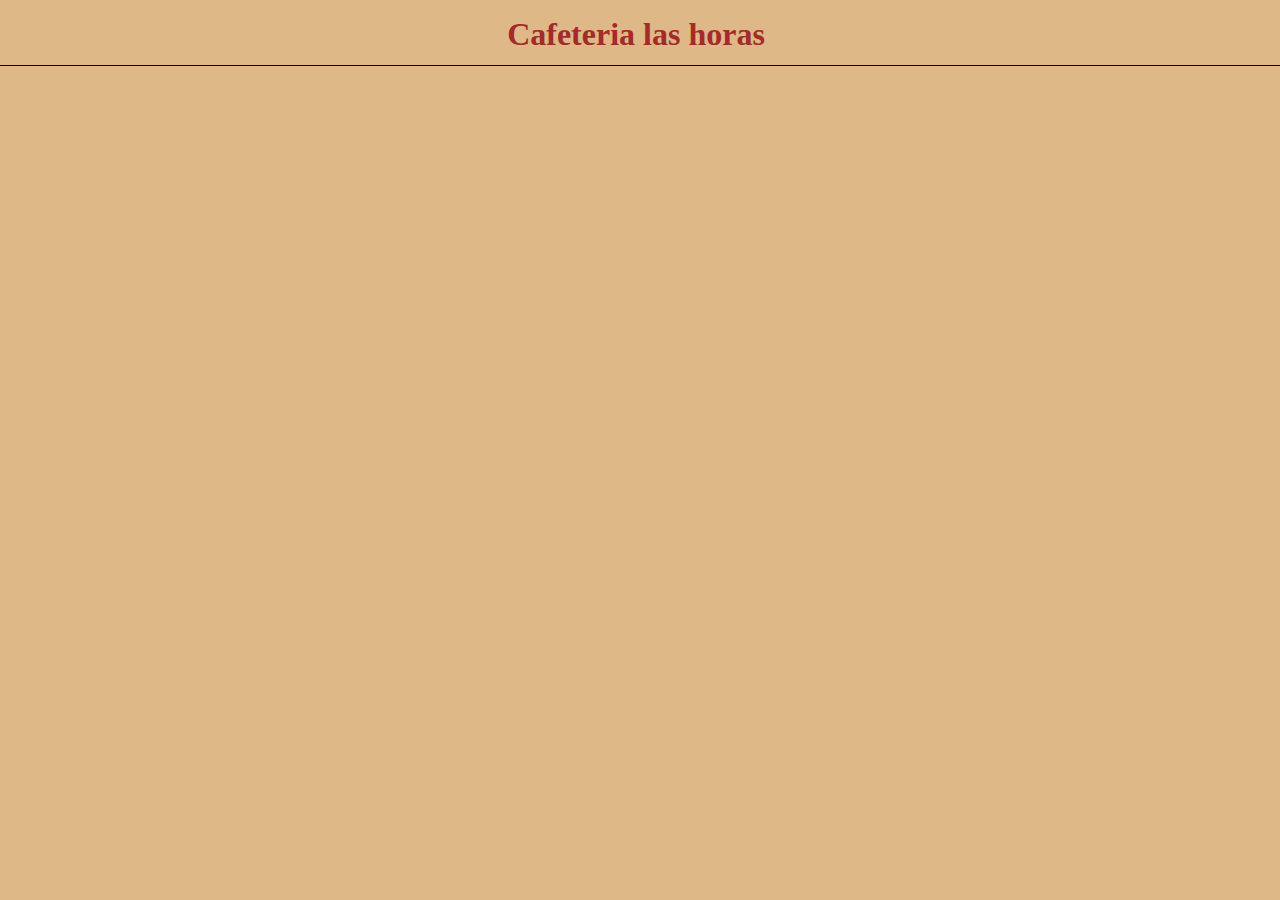
==== index.html @ 184de975 "Cambios 3 importante" ====
<!DOCTYPE html>
<html lang="en">
<head>
    <meta charset="UTF-8">
    <meta http-equiv="X-UA-Compatible" content="IE=edge">
    <meta name="viewport" content="width=device-width, initial-scale=1.0">
    <link rel="stylesheet" href="estilo.css">
    <!-- Imagen de logo de la web -->
    <link rel="shortcut icon" href="imagenes/logo.png" type="image/png">
    <title>Cafeteria las horas | Pagina principal</title>
</head>
<body>
    <header>
        <!-- Encabezado de la pagina -->
        <div class="encabezado">
            <h1 class="texto-centrado texto-marron">Cafeteria las horas</h1>
        </div>
    </header>
    <!-- Linea del encabezado de la pagina -->
    <hr class=principal>
    <!-- Foto y link a la carta -->

</body>
</html>
---- estilo.css ----
/* Marca donde inicia la pagina y el color de fondo que tiene */
body,html {
    margin-top: -0.7%;
    margin-left: 0px;
    background-color: burlywood;

}

/* Encabezado de la pagina */
.encabezado {
    padding: 1%;
    
}

/* Centrado de un texto  */
.texto-centrado {
    text-align: center;

}

/* Color de texto marron */
.texto-marron {
    color: brown;
}

/* Lineas de separacion*/

hr {
    border-bottom: 0px;
    border-color: black;
    width: 100vw;
    position: relative;
    bottom: 30px;
}
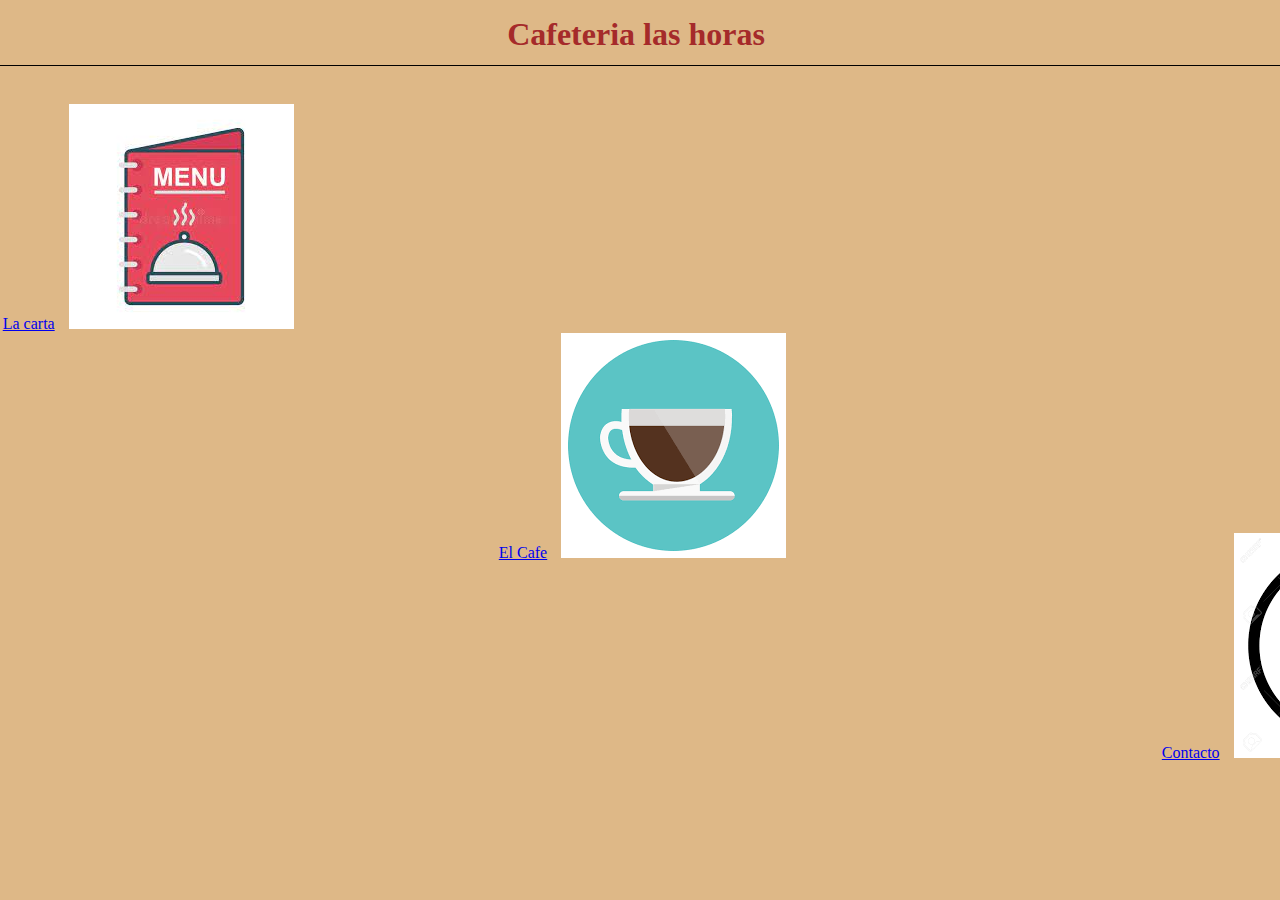
==== commit f2104dd5: "index.html" ====
--- a/index.html
+++ b/index.html
@@ -17,8 +17,24 @@
         </div>
     </header>
     <!-- Linea del encabezado de la pagina -->
-    <hr class=principal>
+    <hr>
     <!-- Foto y link a la carta -->
+    <div class="carta">
+        <a href="carta/carta.html">La carta</a>
+        <img src="imagenes/carta.jpeg" alt="a">
+    </div>
 
+    <!-- Foto y link de cafe -->
+    <div class="cafe">
+        <a href="cafe/cafe.html">El Cafe</a>
+        <img src="imagenes/logo.png" alt="">
+    </div>
+
+    <!-- Foto y link de contacto -->
+
+    <div class="contacto">
+        <a href="contacto/contacto.html">Contacto</a>
+        <img src="imagenes/contacto.png" alt="">
+    </div>
 </body>
 </html>--- a/estilo.css
+++ b/estilo.css
@@ -31,4 +31,26 @@
     width: 100vw;
     position: relative;
     bottom: 30px;
+}
+
+a {
+    position: relative;
+    left: -10px;
+}
+.carta {
+    position: relative;
+    left: 1%;
+}
+
+.cafe {
+    display: inline;
+    position: relative;
+    left: 40%;
+}
+
+.contacto {
+    display: inline;
+    position: relative;
+    right: -70%;
+    bottom: -200px;
 }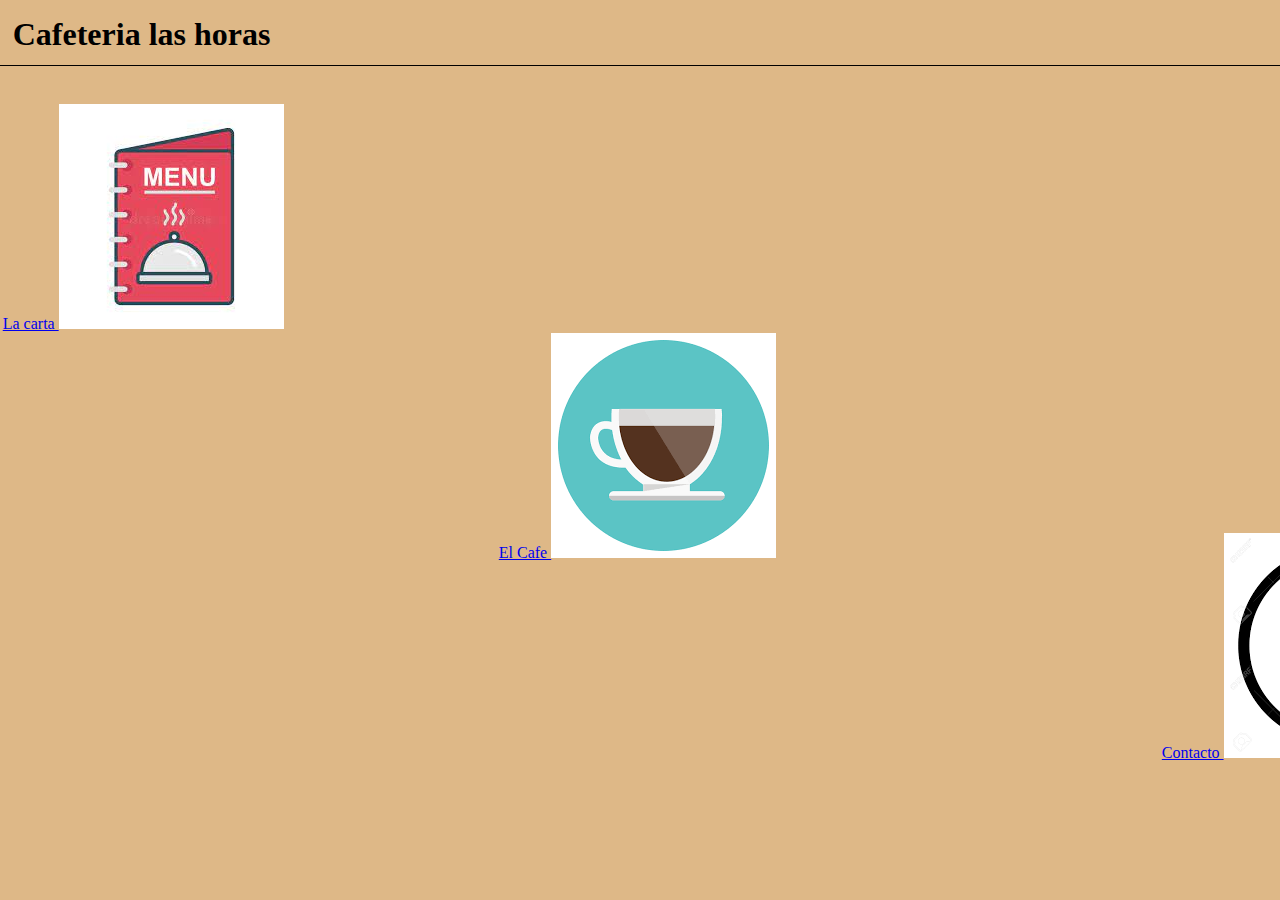
==== commit adb76bfa: "La carta" ====
--- a/index.html
+++ b/index.html
@@ -13,28 +13,25 @@
     <header>
         <!-- Encabezado de la pagina -->
         <div class="encabezado">
-            <h1 class="texto-centrado texto-marron">Cafeteria las horas</h1>
+            <h1>Cafeteria las horas</h1>
         </div>
     </header>
     <!-- Linea del encabezado de la pagina -->
-    <hr>
+    <hr class="principal">
     <!-- Foto y link a la carta -->
     <div class="carta">
-        <a href="carta/carta.html">La carta</a>
-        <img src="imagenes/carta.jpeg" alt="a">
+        <a href="carta/carta.html">La carta <img src="imagenes/carta.jpeg" alt=""></a>
     </div>
 
     <!-- Foto y link de cafe -->
     <div class="cafe">
-        <a href="cafe/cafe.html">El Cafe</a>
-        <img src="imagenes/logo.png" alt="">
+        <a href="cafe/cafe.html">El Cafe <img src="imagenes/logo.png" alt=""></a>
     </div>
 
     <!-- Foto y link de contacto -->
 
     <div class="contacto">
-        <a href="contacto/contacto.html">Contacto</a>
-        <img src="imagenes/contacto.png" alt="">
+        <a href="contacto/contacto.html">Contacto       <img src="imagenes/contacto.png" alt=""></a>
     </div>
 </body>
 </html>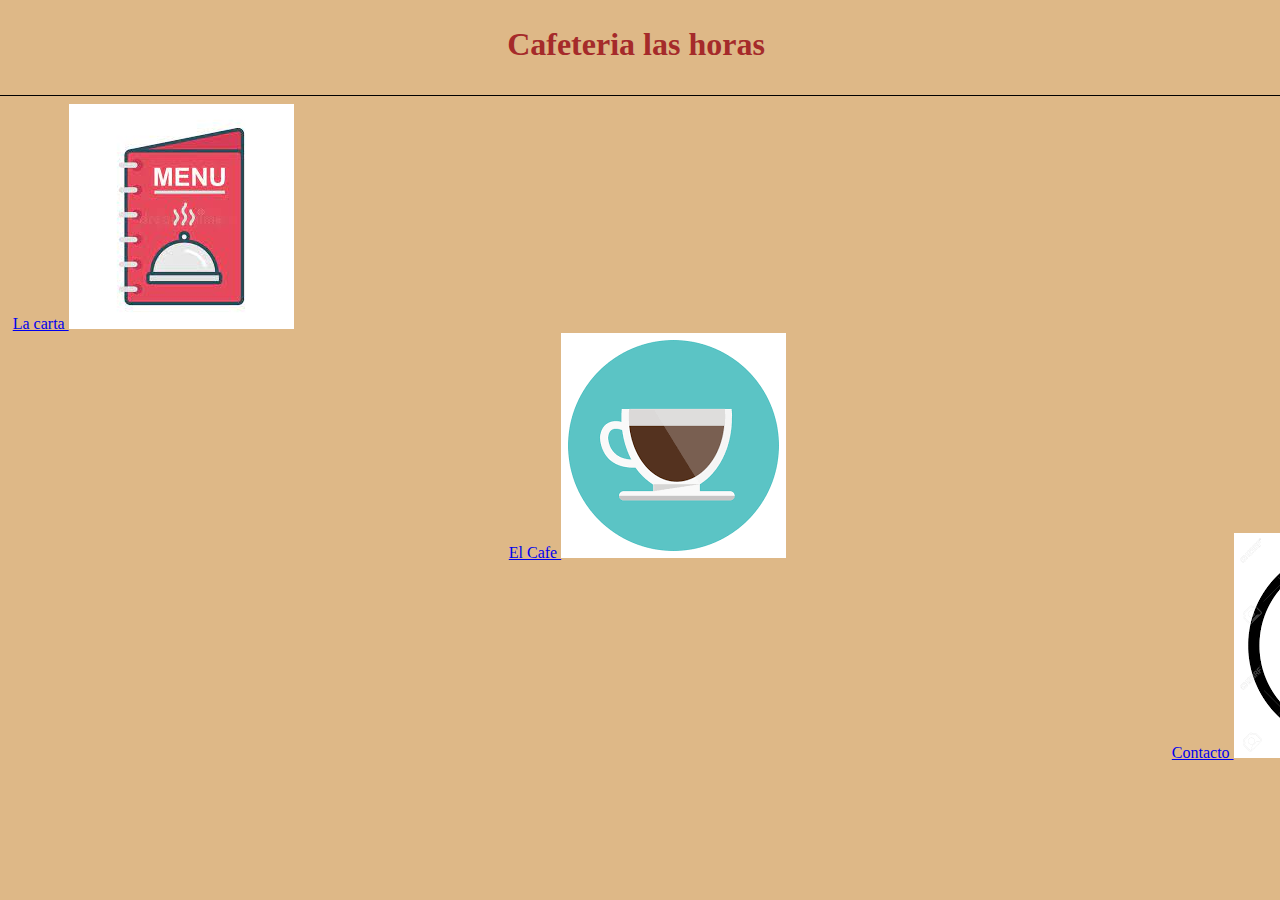
==== commit ab6299c5: "cambio" ====
--- a/index.html
+++ b/index.html
@@ -13,11 +13,11 @@
     <header>
         <!-- Encabezado de la pagina -->
         <div class="encabezado">
-            <h1>Cafeteria las horas</h1>
+            <h1 class="titulo-pagina">Cafeteria las horas</h1>
         </div>
     </header>
     <!-- Linea del encabezado de la pagina -->
-    <hr class="principal">
+    <hr>
     <!-- Foto y link a la carta -->
     <div class="carta">
         <a href="carta/carta.html">La carta <img src="imagenes/carta.jpeg" alt=""></a>
--- a/estilo.css
+++ b/estilo.css
@@ -9,18 +9,10 @@
 /* Encabezado de la pagina */
 .encabezado {
     padding: 1%;
+    text-align: center;
+    color: brown;
+    padding-bottom: 0,1%;
     
-}
-
-/* Centrado de un texto  */
-.texto-centrado {
-    text-align: center;
-
-}
-
-/* Color de texto marron */
-.texto-marron {
-    color: brown;
 }
 
 /* Lineas de separacion*/
@@ -29,14 +21,13 @@
     border-bottom: 0px;
     border-color: black;
     width: 100vw;
-    position: relative;
-    bottom: 30px;
 }
 
-a {
-    position: relative;
-    left: -10px;
+.texto-marron {
+    color: brown;
 }
+
+
 .carta {
     position: relative;
     left: 1%;
@@ -53,4 +44,10 @@
     position: relative;
     right: -70%;
     bottom: -200px;
+}
+
+.titulo-pagina {
+    text-align: center;
+    position: relative;
+    top: 10px;
 }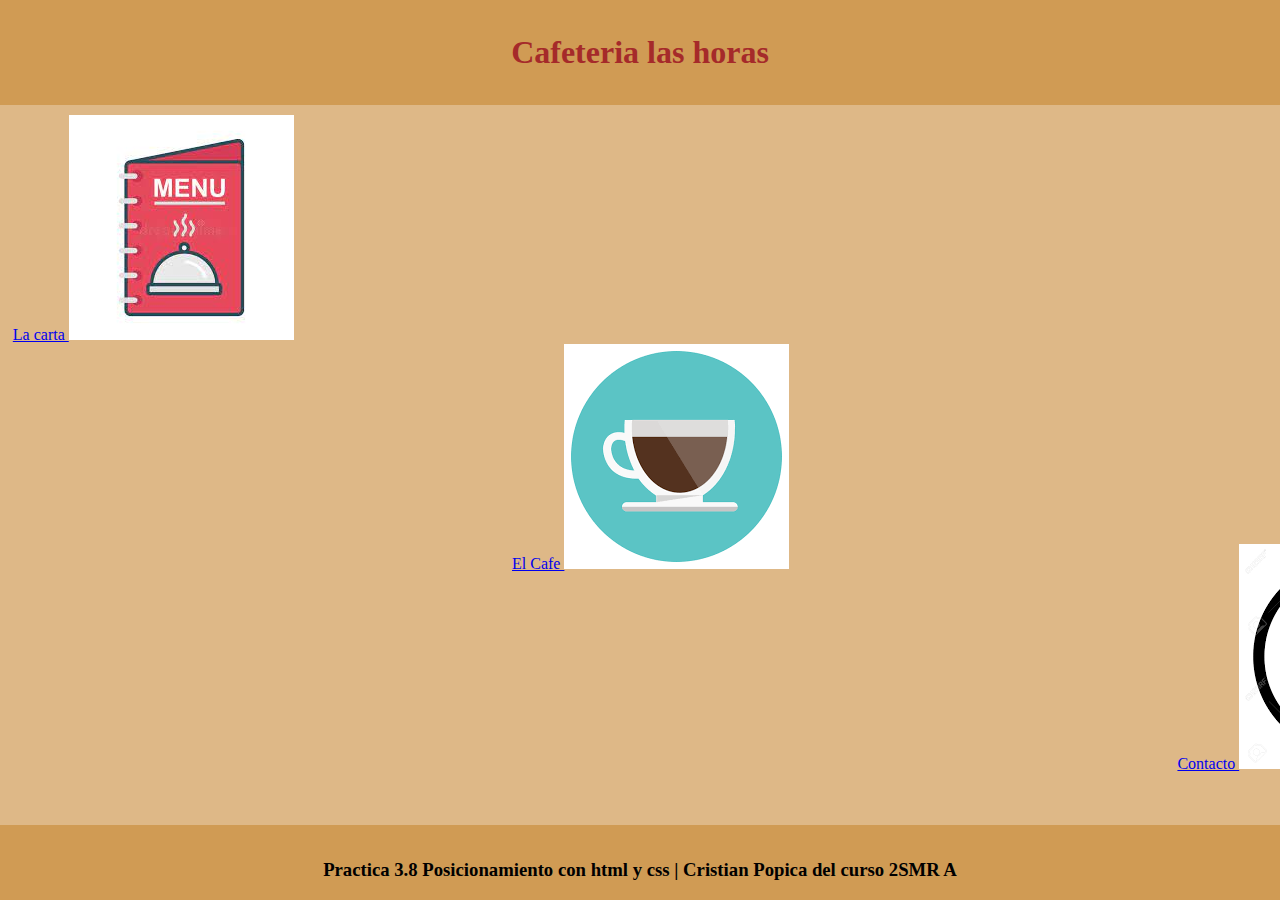
==== commit 1a929ec5: "cambio importante" ====
--- a/index.html
+++ b/index.html
@@ -16,8 +16,7 @@
             <h1 class="titulo-pagina">Cafeteria las horas</h1>
         </div>
     </header>
-    <!-- Linea del encabezado de la pagina -->
-    <hr>
+
     <!-- Foto y link a la carta -->
     <div class="carta">
         <a href="carta/carta.html">La carta <img src="imagenes/carta.jpeg" alt=""></a>
@@ -34,4 +33,8 @@
         <a href="contacto/contacto.html">Contacto       <img src="imagenes/contacto.png" alt=""></a>
     </div>
 </body>
+
+<footer>
+    <h3 > Practica 3.8 Posicionamiento con html y css |  Cristian Popica del curso 2SMR A</h3>
+</footer>
 </html>--- a/estilo.css
+++ b/estilo.css
@@ -1,7 +1,6 @@
 /* Marca donde inicia la pagina y el color de fondo que tiene */
 body,html {
-    margin-top: -0.7%;
-    margin-left: 0px;
+    margin: 0;
     background-color: burlywood;
 
 }
@@ -9,10 +8,10 @@
 /* Encabezado de la pagina */
 .encabezado {
     padding: 1%;
-    text-align: center;
     color: brown;
+    background-color: rgb(199, 134, 50, 0.589);
     padding-bottom: 0,1%;
-    
+        
 }
 
 /* Lineas de separacion*/
@@ -30,6 +29,7 @@
 
 .carta {
     position: relative;
+    padding-top: 10px;
     left: 1%;
 }
 
@@ -48,6 +48,16 @@
 
 .titulo-pagina {
     text-align: center;
-    position: relative;
-    top: 10px;
+}
+
+footer {
+    background-color: rgba(199, 134, 50, 0.589);
+    text-align: center;
+    width: 100%;
+    position: absolute;
+    bottom: 0;
+    padding-bottom: 1em 0;
+    padding-top: 1em;
+    font-weight: bold;
+
 }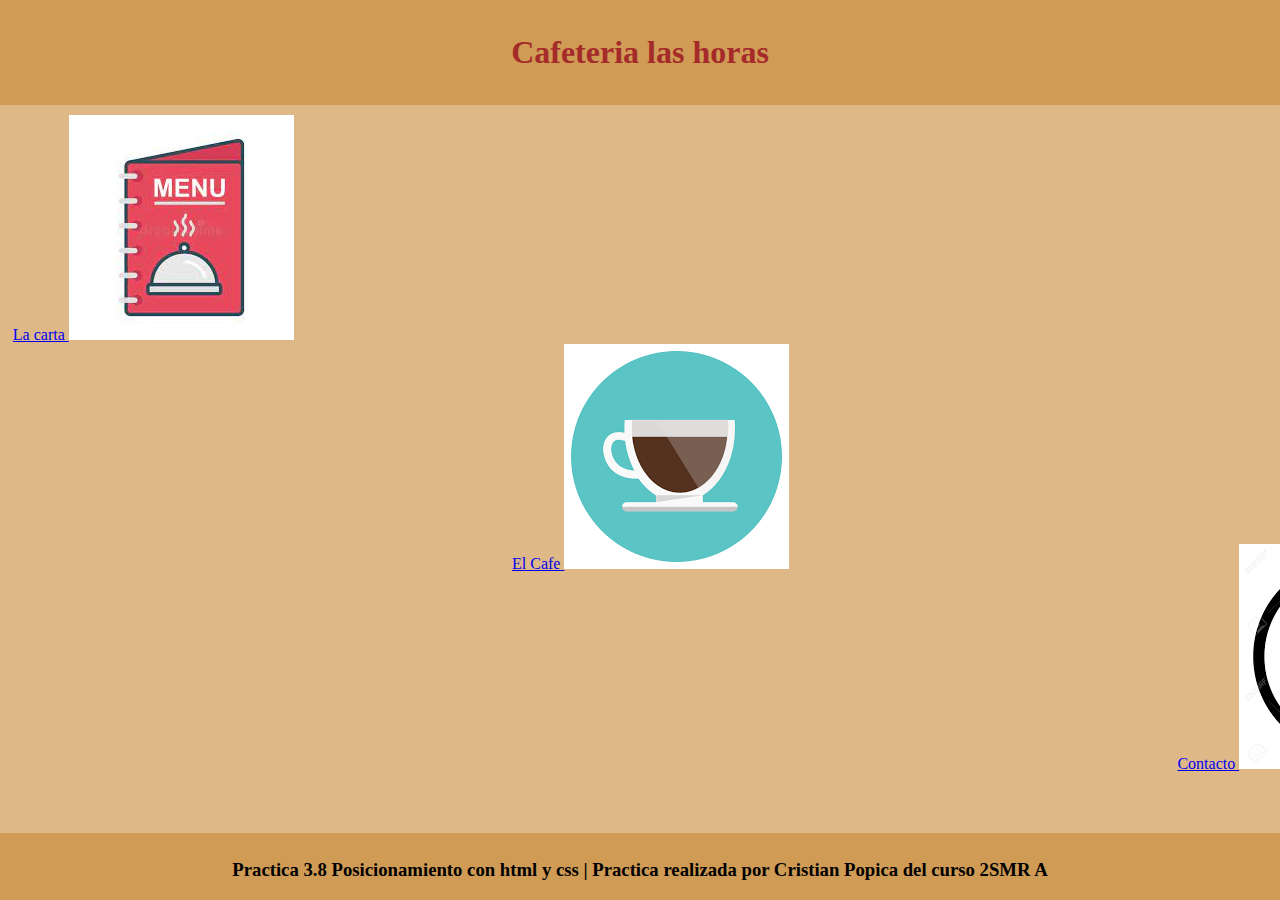
==== commit 0c7722ee: "cambio importante 2" ====
--- a/index.html
+++ b/index.html
@@ -35,6 +35,6 @@
 </body>
 
 <footer>
-    <h3 > Practica 3.8 Posicionamiento con html y css |  Cristian Popica del curso 2SMR A</h3>
+    <h3 > Practica 3.8 Posicionamiento con html y css |  Practica realizada por Cristian Popica del curso 2SMR A</h3>
 </footer>
 </html>--- a/estilo.css
+++ b/estilo.css
@@ -57,7 +57,11 @@
     position: absolute;
     bottom: 0;
     padding-bottom: 1em 0;
-    padding-top: 1em;
+    padding-top: 0.5em;
     font-weight: bold;
 
+}
+
+.cursiva {
+    font-style: italic;
 }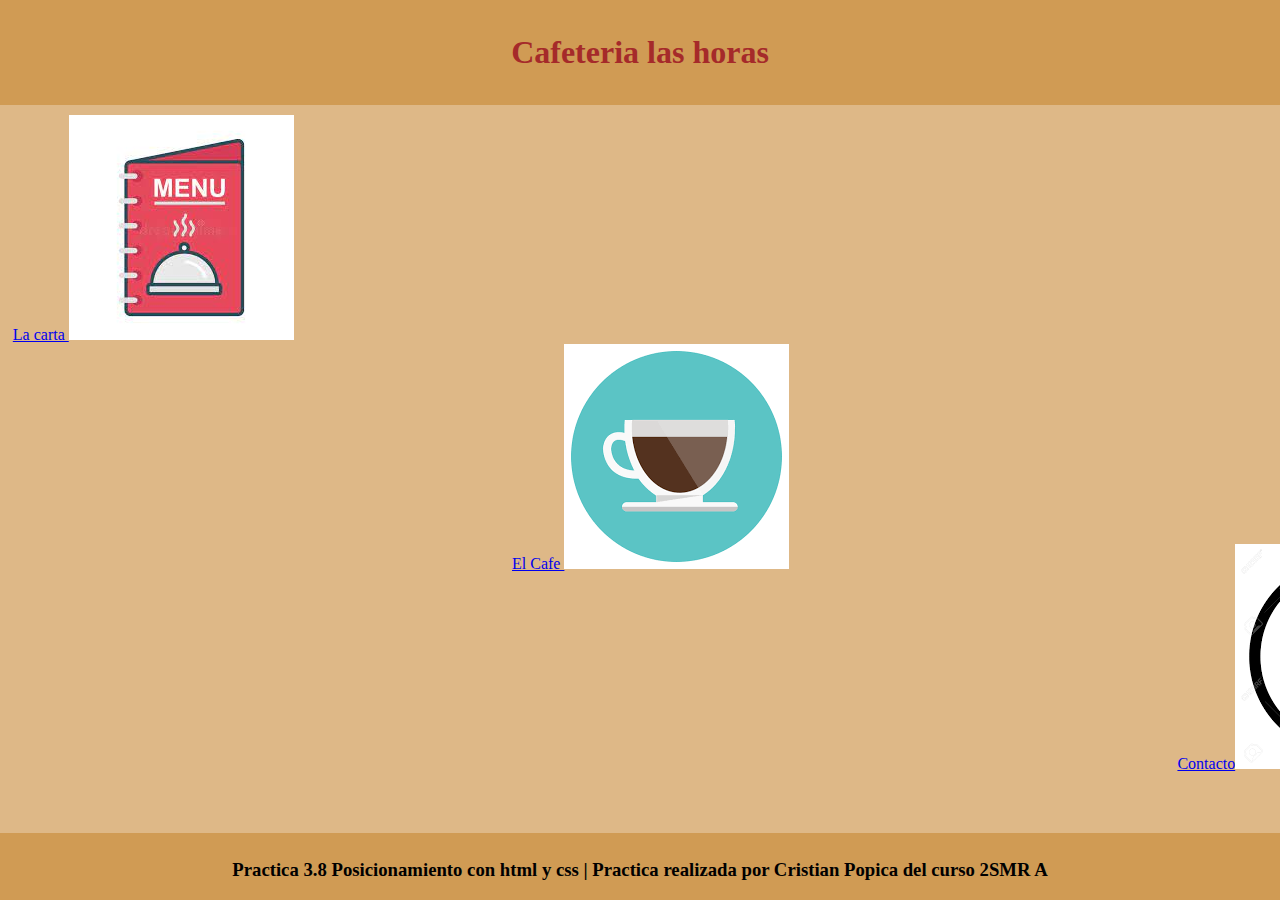
==== commit bb483df1: "cambio definitivo" ====
--- a/index.html
+++ b/index.html
@@ -30,7 +30,7 @@
     <!-- Foto y link de contacto -->
 
     <div class="contacto">
-        <a href="contacto/contacto.html">Contacto       <img src="imagenes/contacto.png" alt=""></a>
+        <a href="contacto/contacto.html">Contacto<img src="imagenes/contacto.png" alt=""></a>
     </div>
 </body>
 
